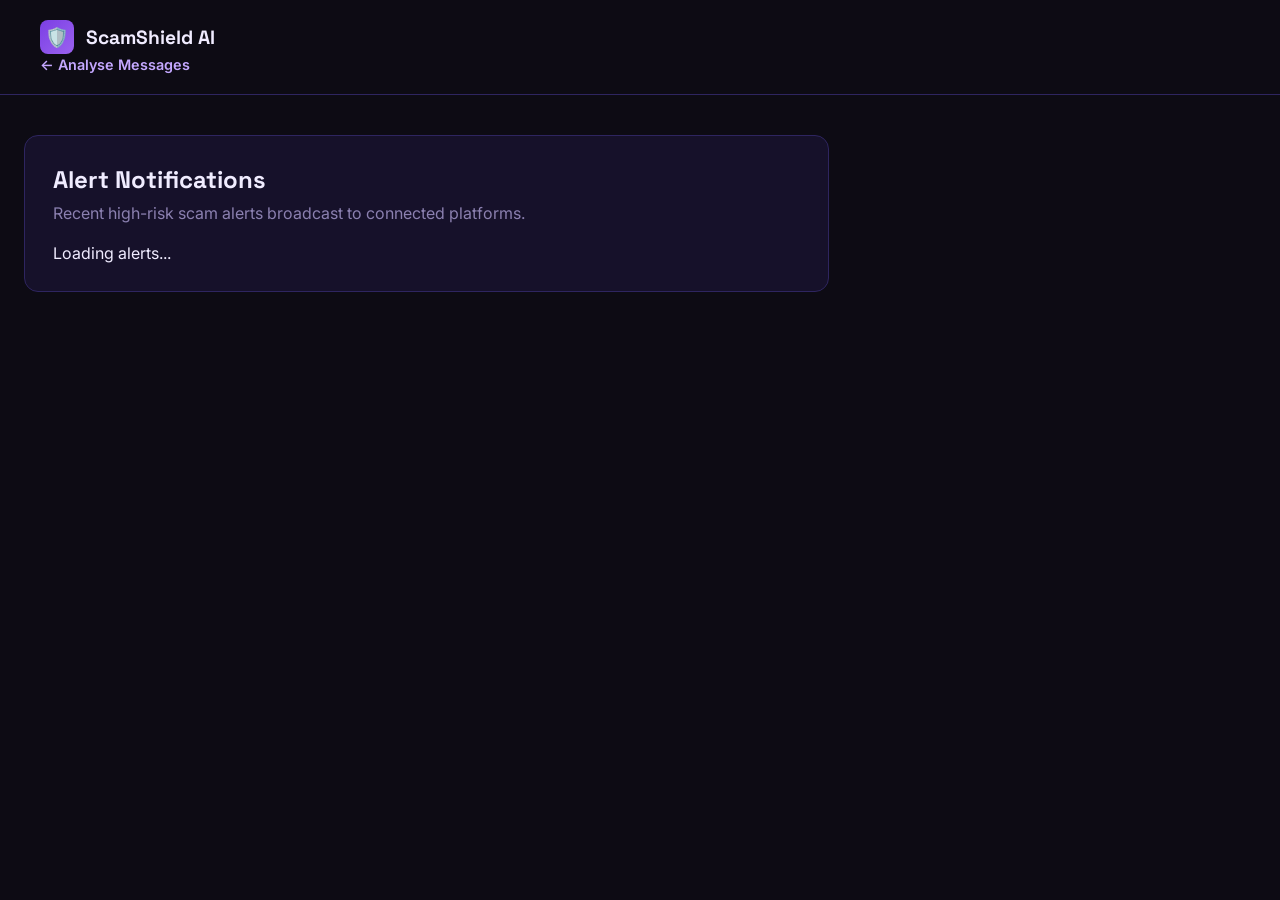
==== frontend/alerts.html @ b4193069 "Added Frontend" ====
<!DOCTYPE html>
<html lang="en">
<head>
  <meta charset="UTF-8">
  <meta name="viewport" content="width=device-width, initial-scale=1.0">

  <title>ScamShield AI - Alerts</title>

  <link rel="preconnect" href="https://fonts.googleapis.com">
  <link rel="preconnect" href="https://fonts.gstatic.com" crossorigin>

  <link
    href="https://fonts.googleapis.com/css2?family=Inter:wght@400;500;600;700&family=Space+Grotesk:wght@500;700&display=swap"
    rel="stylesheet"
  >

  <link rel="stylesheet" href="styles.css">
</head>
<body>

  <nav>
    <div class="logo">
      <div class="logo-icon">🛡️</div>
      ScamShield AI
    </div>

    <a href="index.html" class="nav-link">
      ← Analyse Messages
    </a>
  </nav>

  <main>

    <section class="card">

      <h1>Alert Notifications</h1>

      <p class="subtitle">
        Recent high-risk scam alerts broadcast to connected platforms.
      </p>

      <div id="alertsList">
        Loading alerts...
      </div>

    </section>

  </main>
  <script src="app.js"></script>
</body>
</html>
---- frontend/styles.css ----
* {
  margin: 0;
  padding: 0;
  box-sizing: border-box;
}

:root {
  --bg: #0D0B14;
  --surface: #16112A;
  --surface2: #1E1740;
  --border: #2E2560;

  --violet: #7B3FE4;
  --violet-mid: #9B62F0;
  --violet-soft: #C4A8FF;

  --text: #F0ECFF;
  --muted: #8B80B0;

  --green: #2ECC71;
  --amber: #F39C12;
  --red: #E74C3C;
}

body {
  font-family: "Inter", sans-serif;
  background: var(--bg);
  color: var(--text);
  min-height: 100vh;
}

nav {
  padding: 20px 40px;
  border-bottom: 1px solid var(--border);
}

.logo {
  display: flex;
  align-items: center;
  gap: 12px;

  font-family: "Space Grotesk", sans-serif;
  font-size: 1.2rem;
  font-weight: 700;
}

.logo-icon {
  width: 34px;
  height: 34px;

  display: flex;
  align-items: center;
  justify-content: center;

  border-radius: 8px;

  background: linear-gradient(
    135deg,
    var(--violet),
    var(--violet-mid)
  );
}

main {
    max-width: 1400px;
    margin: 40px auto;
    padding: 0 24px;

    display: grid;
    grid-template-columns: 2fr 1fr;
    gap: 24px;

    align-items: start;
}

.card {
  background: var(--surface);
  border: 1px solid var(--border);
  border-radius: 14px;
  padding: 28px;
}


h1,
h2,
h3 {
  font-family: "Space Grotesk", sans-serif;
}

h1 {
  margin-bottom: 8px;
}

.subtitle {
  color: var(--muted);
  margin-bottom: 20px;
}

textarea {
  width: 100%;
  min-height: 150px;

  padding: 16px;

  background: var(--surface2);
  color: var(--text);

  border: 1px solid var(--border);
  border-radius: 10px;

  resize: vertical;
}

textarea:focus {
  outline: none;
  border-color: var(--violet);
}

.analyse-btn {
  width: 100%;
  margin-top: 16px;
  padding: 14px;

  border: none;
  border-radius: 10px;

  background: linear-gradient(
    135deg,
    var(--violet),
    var(--violet-mid)
  );

  color: white;
  font-weight: 600;

  cursor: pointer;
}

.result {
  margin-top: 24px;
}

.result-header {
  display: flex;
  align-items: center;
  gap: 12px;
  margin-bottom: 16px;
}

.risk-badge {
  padding: 6px 12px;
  border-radius: 999px;

  background: rgba(231, 76, 60, 0.15);
  color: var(--red);

  font-size: 0.75rem;
  font-weight: 700;
}

.risk-score {
  font-family: "Space Grotesk", sans-serif;
  font-size: 1.3rem;
  font-weight: 700;
  color: var(--red);
}

.result-tags {
  display: flex;
  flex-wrap: wrap;
  gap: 8px;

  margin-top: 16px;
  margin-bottom: 20px;
}

.tag {
  padding: 5px 10px;

  border-radius: 6px;

  background: var(--surface2);
  border: 1px solid var(--border);

  color: var(--violet-soft);
  font-size: 0.8rem;
}

.override-row {
  display: flex;
  gap: 12px;
}

.btn-override {
  flex: 1;
  padding: 12px;

  border-radius: 8px;
  cursor: pointer;
}

.btn-confirm {
  border: 1px solid rgba(231, 76, 60, 0.3);
  background: rgba(231, 76, 60, 0.15);
  color: var(--red);
}

.btn-dismiss {
  border: 1px solid var(--border);
  background: var(--surface2);
  color: var(--text);
}

.alert-item {
  display: flex;
  align-items: center;
  gap: 12px;

  padding: 14px 0;

  border-bottom: 1px solid var(--border);
}

.alert-item:last-child {
  border-bottom: none;
}

.alert-dot {
  width: 10px;
  height: 10px;
  border-radius: 50%;
}

.alert-dot.high {
  background: var(--red);
}

.alert-dot.medium {
  background: var(--amber);
}

.alert-dot.low {
  background: var(--green);
}
.cooling-banner {
  margin-top: 16px;
  padding: 12px;

  background: rgba(123, 63, 228, 0.12);
  border: 1px solid rgba(123, 63, 228, 0.3);
  border-radius: 8px;

  color: var(--violet-soft);
  font-size: 0.85rem;
}

.cooling-banner span {
  font-weight: 700;
}
.nav-link {
  color: var(--violet-soft);
  text-decoration: none;
  font-size: 0.9rem;
  font-weight: 600;
}

.nav-link:hover {
  opacity: 0.8;
}
#decisionPanel {
  margin-top: 20px;
}

#escalationPanel {
  margin-top: 20px;
  padding: 18px;

  background: rgba(231, 76, 60, 0.1);
  border: 1px solid rgba(231, 76, 60, 0.3);
  border-radius: 10px;
}

#referenceNumber {
  color: var(--violet-soft);
}

.btn-confirm:disabled {
  opacity: 0.5;
  cursor: not-allowed;
}
.override-row {
  display: flex;
  gap: 16px; /* was 12px */
  margin-top: 16px;
}

.btn-override {
  flex: 1;
  padding: 14px;
  border-radius: 10px;
  cursor: pointer;
  font-weight: 600;
  transition: all 0.2s ease;
}
.btn-confirm {
  border: 1px solid rgba(231, 76, 60, 0.5);
  background: rgba(231, 76, 60, 0.22);
  color: #ff6b57;
}

.btn-confirm:hover {
  background: rgba(231, 76, 60, 0.35);
  transform: translateY(-1px);
}

.btn-dismiss {
  border: 1px solid #4c3c8c;
  background: #241b4d;
  color: #ffffff;
}

.btn-dismiss:hover {
  background: #302261;
  transform: translateY(-1px);
}
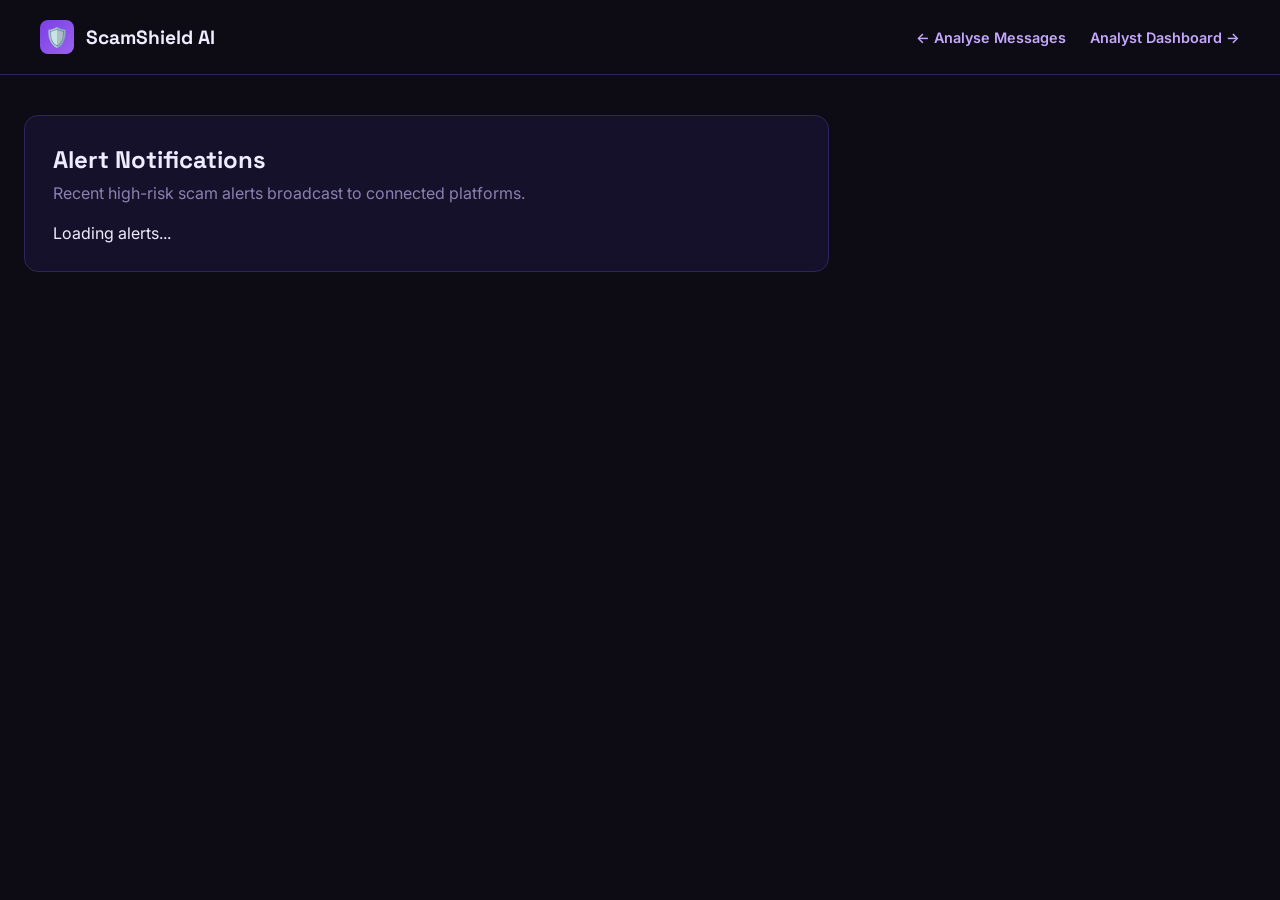
==== commit 009ebc22: "Added 2 functions for all alerts" ====
--- a/frontend/alerts.html
+++ b/frontend/alerts.html
@@ -24,9 +24,10 @@
       ScamShield AI
     </div>
 
-    <a href="index.html" class="nav-link">
-      ← Analyse Messages
-    </a>
+    <div class="nav-links">
+      <a href="index.html" class="nav-link">← Analyse Messages</a>
+      <a href="analyst.html" class="nav-link">Analyst Dashboard →</a>
+    </div>
   </nav>
 
   <main>
@@ -39,7 +40,7 @@
         Recent high-risk scam alerts broadcast to connected platforms.
       </p>
 
-      <div id="alertsList">
+      <div id="AllAlertsList">
         Loading alerts...
       </div>
 
--- a/frontend/styles.css
+++ b/frontend/styles.css
@@ -32,6 +32,15 @@
 nav {
   padding: 20px 40px;
   border-bottom: 1px solid var(--border);
+
+  display: flex;
+  align-items: center;
+  justify-content: space-between;
+}
+
+.nav-links {
+  display: flex;
+  gap: 24px;
 }
 
 .logo {
@@ -162,6 +171,26 @@
   font-family: "Space Grotesk", sans-serif;
   font-size: 1.3rem;
   font-weight: 700;
+  color: var(--red);
+}
+
+.result.low .risk-badge,
+.result.low .risk-score {
+  background: rgba(46, 204, 113, 0.15);
+  color: var(--green);
+}
+
+.result.medium .risk-badge,
+.result.medium .risk-score {
+  background: rgba(243, 156, 18, 0.15);
+  color: var(--amber);
+}
+
+.result.high .risk-badge,
+.result.high .risk-score,
+.result.critical .risk-badge,
+.result.critical .risk-score {
+  background: rgba(231, 76, 60, 0.15);
   color: var(--red);
 }
 
@@ -322,4 +351,31 @@
 .btn-dismiss:hover {
   background: #302261;
   transform: translateY(-1px);
+}
+
+main.single-column {
+  display: block;
+  max-width: 800px;
+}
+
+.escalation-item {
+  padding: 18px 0;
+  border-bottom: 1px solid var(--border);
+}
+
+.escalation-item:last-child {
+  border-bottom: none;
+}
+
+.escalation-row {
+  display: flex;
+  align-items: center;
+  justify-content: space-between;
+  margin-bottom: 8px;
+}
+
+.escalation-id {
+  color: var(--muted);
+  font-size: 0.8rem;
+  font-family: "Space Grotesk", sans-serif;
 }
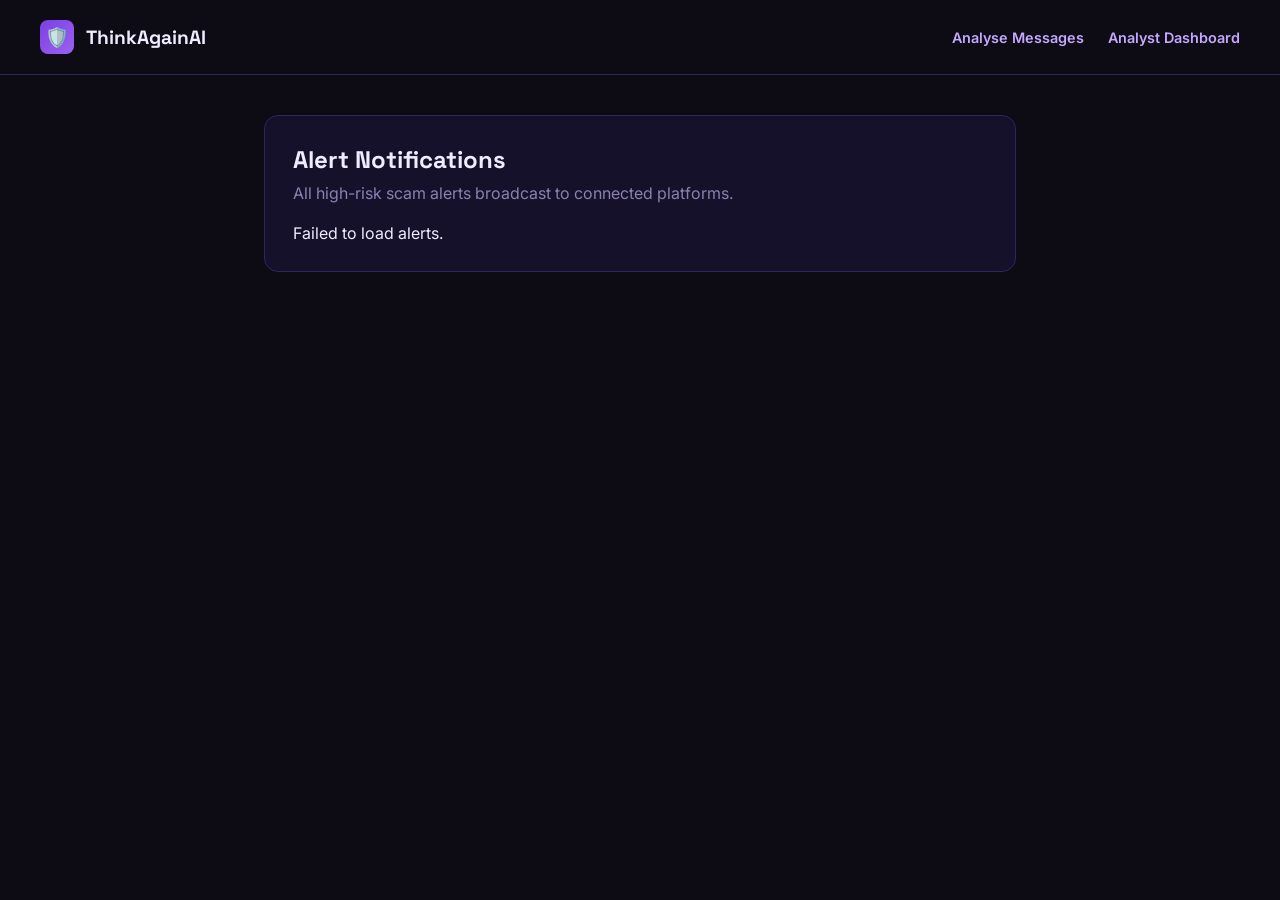
==== commit e00b9165: "Rebranded all files, then added pagination" ====
--- a/frontend/alerts.html
+++ b/frontend/alerts.html
@@ -4,7 +4,7 @@
   <meta charset="UTF-8">
   <meta name="viewport" content="width=device-width, initial-scale=1.0">
 
-  <title>ScamShield AI - Alerts</title>
+  <title>ThinkAgainAI - Alerts</title>
 
   <link rel="preconnect" href="https://fonts.googleapis.com">
   <link rel="preconnect" href="https://fonts.gstatic.com" crossorigin>
@@ -19,14 +19,14 @@
 <body>
 
   <nav>
-    <div class="logo">
+    <a href="index.html" class="logo">
       <div class="logo-icon">🛡️</div>
-      ScamShield AI
-    </div>
+      ThinkAgainAI
+    </a>
 
     <div class="nav-links">
-      <a href="index.html" class="nav-link">← Analyse Messages</a>
-      <a href="analyst.html" class="nav-link">Analyst Dashboard →</a>
+      <a href="index.html" class="nav-link">Analyse Messages</a>
+      <a href="analyst.html" class="nav-link">Analyst Dashboard</a>
     </div>
   </nav>
 
@@ -37,11 +37,17 @@
       <h1>Alert Notifications</h1>
 
       <p class="subtitle">
-        Recent high-risk scam alerts broadcast to connected platforms.
+        All high-risk scam alerts broadcast to connected platforms.
       </p>
 
       <div id="AllAlertsList">
         Loading alerts...
+      </div>
+
+      <div class="pagination" id="alertsPagination" style="display: none;">
+        <button id="alertsPrevBtn" class="btn-override" onclick="changeAlertsPage(-1)">← Prev</button>
+        <span id="alertsPageInfo"></span>
+        <button id="alertsNextBtn" class="btn-override" onclick="changeAlertsPage(1)">Next →</button>
       </div>
 
     </section>
--- a/frontend/styles.css
+++ b/frontend/styles.css
@@ -22,11 +22,13 @@
   --red: #E74C3C;
 }
 
-body {
+html, body {
   font-family: "Inter", sans-serif;
   background: var(--bg);
   color: var(--text);
   min-height: 100vh;
+  overflow-x: hidden;
+  width: 100%;
 }
 
 nav {
@@ -51,6 +53,9 @@
   font-family: "Space Grotesk", sans-serif;
   font-size: 1.2rem;
   font-weight: 700;
+
+  color: var(--text);
+  text-decoration: none;
 }
 
 .logo-icon {
@@ -71,15 +76,22 @@
 }
 
 main {
-    max-width: 1400px;
+    max-width: 800px;
     margin: 40px auto;
     padding: 0 24px;
 
+    display: flex;
+    flex-direction: column;
+    gap: 24px;
+}
+
+@media (min-width: 1024px) {
+  main.with-sidebar {
+    max-width: 1100px;
     display: grid;
     grid-template-columns: 2fr 1fr;
-    gap: 24px;
-
     align-items: start;
+  }
 }
 
 .card {
@@ -254,6 +266,12 @@
   border-bottom: none;
 }
 
+.alert-timestamp {
+  margin-left: auto;
+  color: var(--muted);
+  font-size: 13px;
+}
+
 .alert-dot {
   width: 10px;
   height: 10px;
@@ -270,6 +288,34 @@
 
 .alert-dot.low {
   background: var(--green);
+}
+
+.pagination {
+  display: flex;
+  align-items: center;
+  justify-content: center;
+  gap: 16px;
+  margin-top: 16px;
+  padding-top: 16px;
+  border-top: 1px solid var(--border);
+}
+
+.pagination button {
+  flex: none;
+  padding: 8px 16px;
+  border: 1px solid var(--border);
+  background: var(--surface2);
+  color: var(--text);
+}
+
+.pagination button:disabled {
+  opacity: 0.4;
+  cursor: not-allowed;
+}
+
+.pagination span {
+  color: var(--muted);
+  font-size: 14px;
 }
 .cooling-banner {
   margin-top: 16px;
@@ -353,11 +399,6 @@
   transform: translateY(-1px);
 }
 
-main.single-column {
-  display: block;
-  max-width: 800px;
-}
-
 .escalation-item {
   padding: 18px 0;
   border-bottom: 1px solid var(--border);
@@ -378,4 +419,80 @@
   color: var(--muted);
   font-size: 0.8rem;
   font-family: "Space Grotesk", sans-serif;
+}
+
+@media (max-width: 768px) {
+  nav {
+    padding: 16px 20px;
+    flex-wrap: wrap;
+    gap: 12px;
+  }
+
+  .nav-links {
+    gap: 16px;
+    flex-wrap: wrap;
+  }
+
+  main {
+    margin: 20px auto;
+    padding: 0 16px;
+    max-width: 100%;
+    gap: 16px;
+  }
+
+  .card {
+    padding: 20px;
+  }
+
+  .result-header {
+    flex-wrap: wrap;
+  }
+
+  .override-row {
+    flex-direction: column;
+  }
+
+  .escalation-row {
+    flex-direction: column;
+    align-items: flex-start;
+    gap: 4px;
+  }
+
+  .alert-item {
+    flex-wrap: wrap;
+  }
+
+  .alert-timestamp {
+    margin-left: 0;
+    width: 100%;
+  }
+
+  .pagination {
+    flex-wrap: wrap;
+    gap: 10px;
+  }
+}
+
+@media (max-width: 480px) {
+  .logo {
+    font-size: 1rem;
+  }
+
+  .nav-link {
+    font-size: 0.8rem;
+  }
+
+  .card {
+    padding: 16px;
+    border-radius: 10px;
+  }
+
+  textarea {
+    min-height: 120px;
+  }
+
+  .pagination button {
+    padding: 8px 12px;
+    font-size: 0.85rem;
+  }
 }
